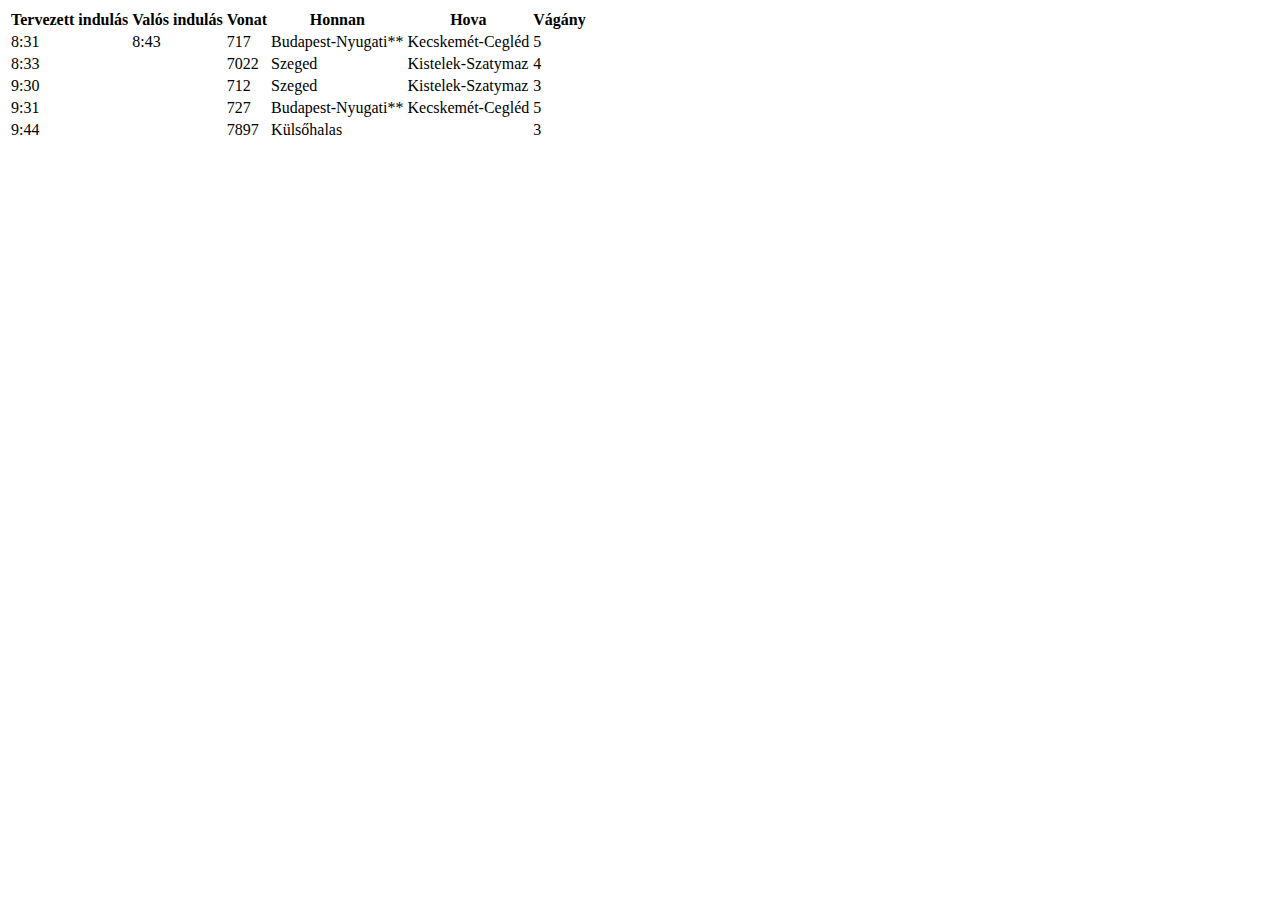
==== indulo_vonatok.html @ 1db8689b "Create indulo_vonatok.html" ====
<!DOCTYPE html>
<html lang="hu">
<head>
    <meta charset="UTF-8">
    <meta name="viewport" content="width=device-width, initial-scale=1.0">
    <title>MÁV induló járatok</title>
</head>
<body>
    <table>
        <thead>
            <tr>
                <th>Tervezett indulás</th>
                <th>Valós indulás</th>
                <th>Vonat</th>
                <th>Honnan</th>
                <th>Hova</th>
                <th>Vágány</th>
            </tr>
        </thead>
        <tbody>
            <tr>
                <td>8:31</td>
                <td>8:43</td>
                <td>717</td>
                <td>Budapest-Nyugati**</td>
                <td>Kecskemét-Cegléd</td>
                <td>5</td>
            </tr>
            <tr>
                <td>8:33</td>
                <td></td>
                <td>7022</td>
                <td>Szeged</td>
                <td>Kistelek-Szatymaz</td>
                <td>4</td>
            </tr>
            <tr>
                <td>9:30</td>
                <td></td>
                <td>712</td>
                <td>Szeged</td>
                <td>Kistelek-Szatymaz</td>
                <td>3</td>
            </tr>
            <tr>
                <td>9:31</td>
                <td></td>
                <td>727</td>
                <td>Budapest-Nyugati**</td>
                <td>Kecskemét-Cegléd</td>
                <td>5</td>
            </tr>
            <tr>
                <td>9:44</td>
                <td></td>
                <td>7897</td>
                <td>Külsőhalas</td>
                <td></td>
                <td>3</td>
            </tr>
        </tbody>
    </table>
</body>
</html>
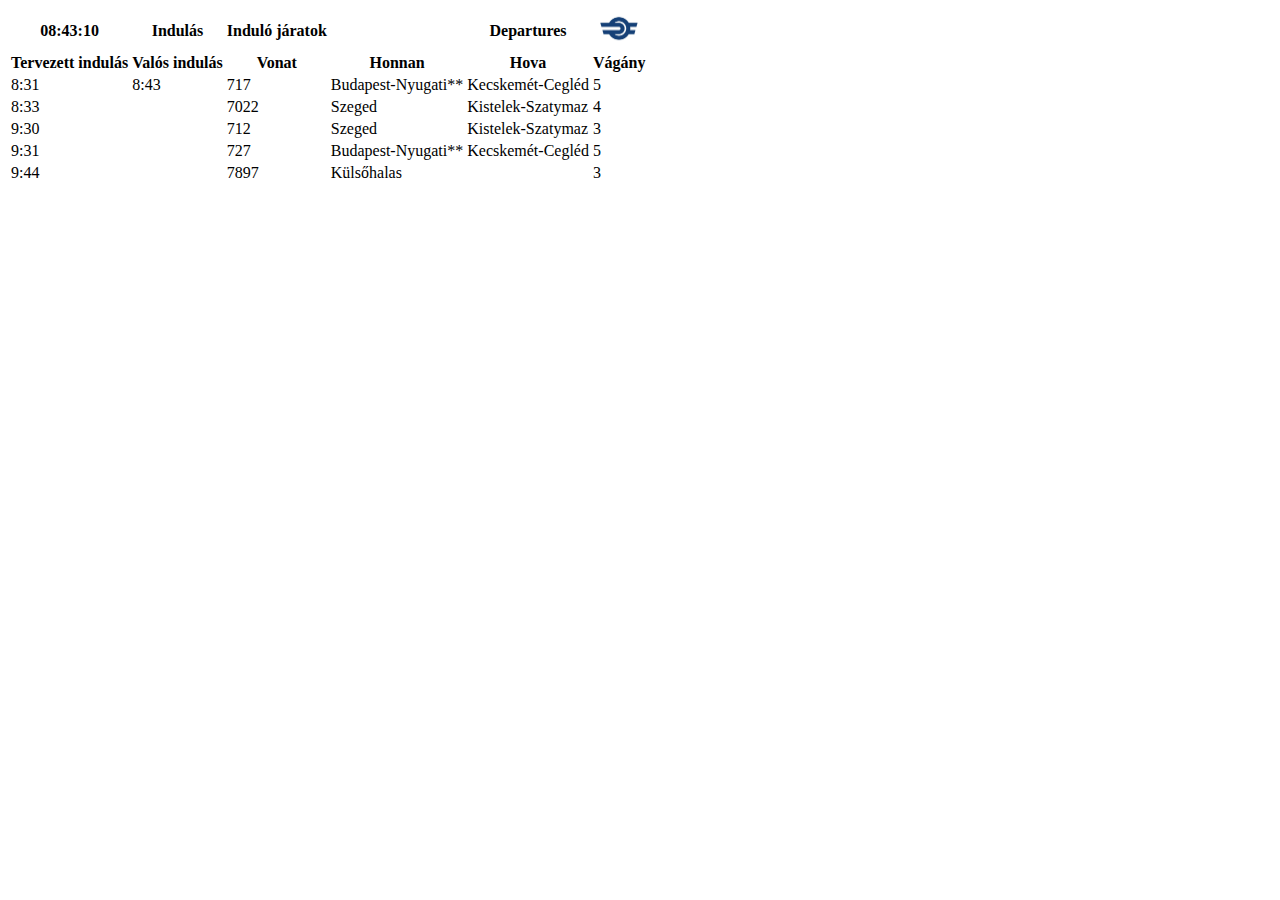
==== commit fe26d448: "create_indulo_vonatok_and_fill_with_datas" ====
--- a/indulo_vonatok.html
+++ b/indulo_vonatok.html
@@ -9,6 +9,13 @@
     <table>
         <thead>
             <tr>
+                <th>08:43:10</th>
+                <th>Indulás</th>
+                <th>Induló járatok</th>
+                <th></th>
+                <th>Departures</th>
+                <th><img src="MÁV.jpg" alt="MÁV-logo" width="50" title="MÁV-logo"></th>
+            </tr>            <tr>
                 <th>Tervezett indulás</th>
                 <th>Valós indulás</th>
                 <th>Vonat</th>
@@ -17,6 +24,7 @@
                 <th>Vágány</th>
             </tr>
         </thead>
+
         <tbody>
             <tr>
                 <td>8:31</td>
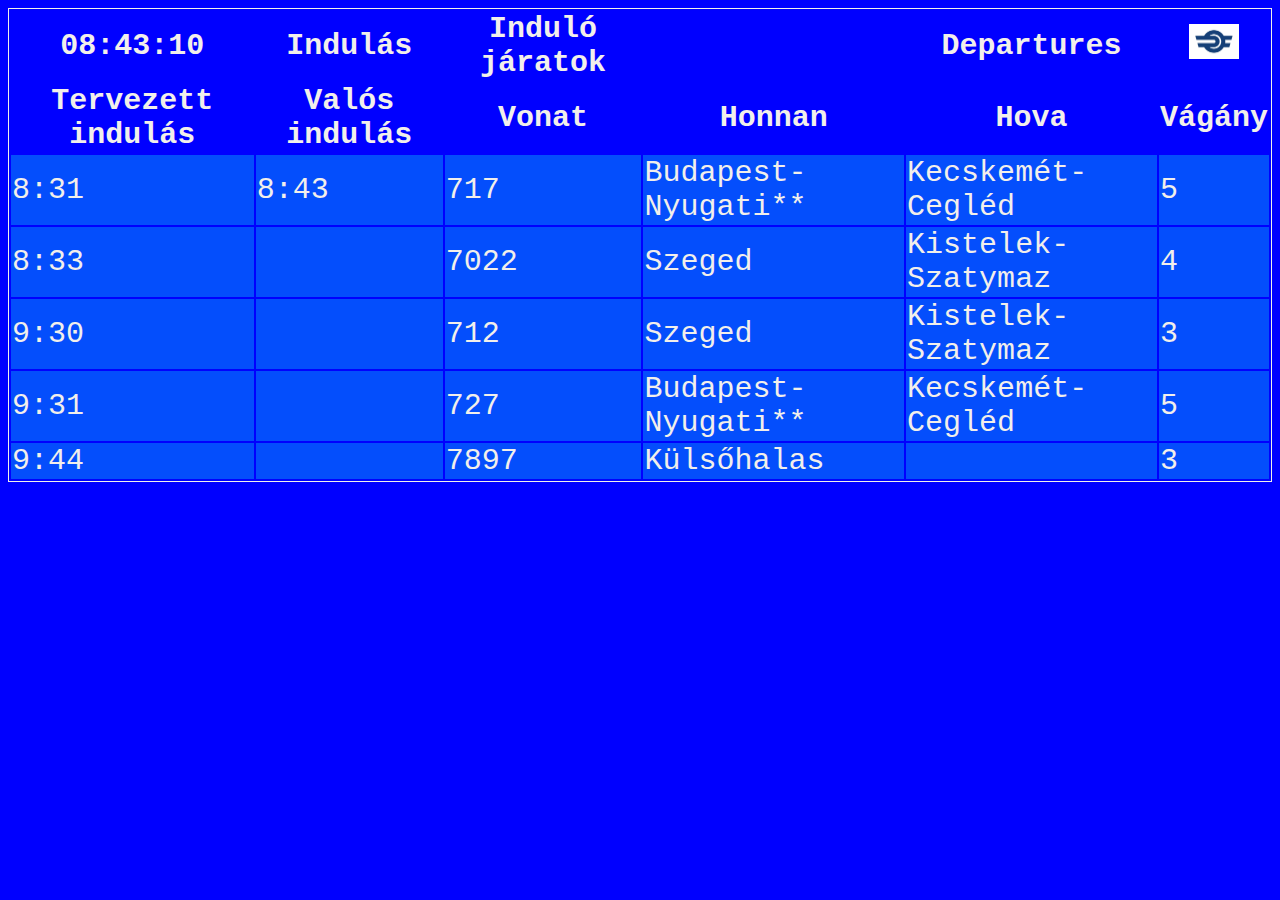
==== commit 9d17085a: "add_css" ====
--- a/indulo_vonatok.html
+++ b/indulo_vonatok.html
@@ -4,6 +4,7 @@
     <meta charset="UTF-8">
     <meta name="viewport" content="width=device-width, initial-scale=1.0">
     <title>MÁV induló járatok</title>
+    <link rel="stylesheet" href="indulo_vonatok.css">
 </head>
 <body>
     <table>
@@ -27,8 +28,8 @@
 
         <tbody>
             <tr>
-                <td>8:31</td>
-                <td>8:43</td>
+                <td class="elso_oszlop">8:31</td>
+                <td id="#keses">8:43</td>
                 <td>717</td>
                 <td>Budapest-Nyugati**</td>
                 <td>Kecskemét-Cegléd</td>
--- a/indulo_vonatok.css
+++ b/indulo_vonatok.css
@@ -0,0 +1,12 @@
+body{
+  border:1px solid ;
+  background-color: blue;
+  color: rgb(242, 239, 235); /* betűszín */
+  font-family: 'Courier New';/* betűtípus */
+  font-size: 30px;/* betűméret */
+}
+td { background-color: rgb(4, 78, 252);}
+
+#keses{
+  background-color: rgb(245, 13, 13);
+}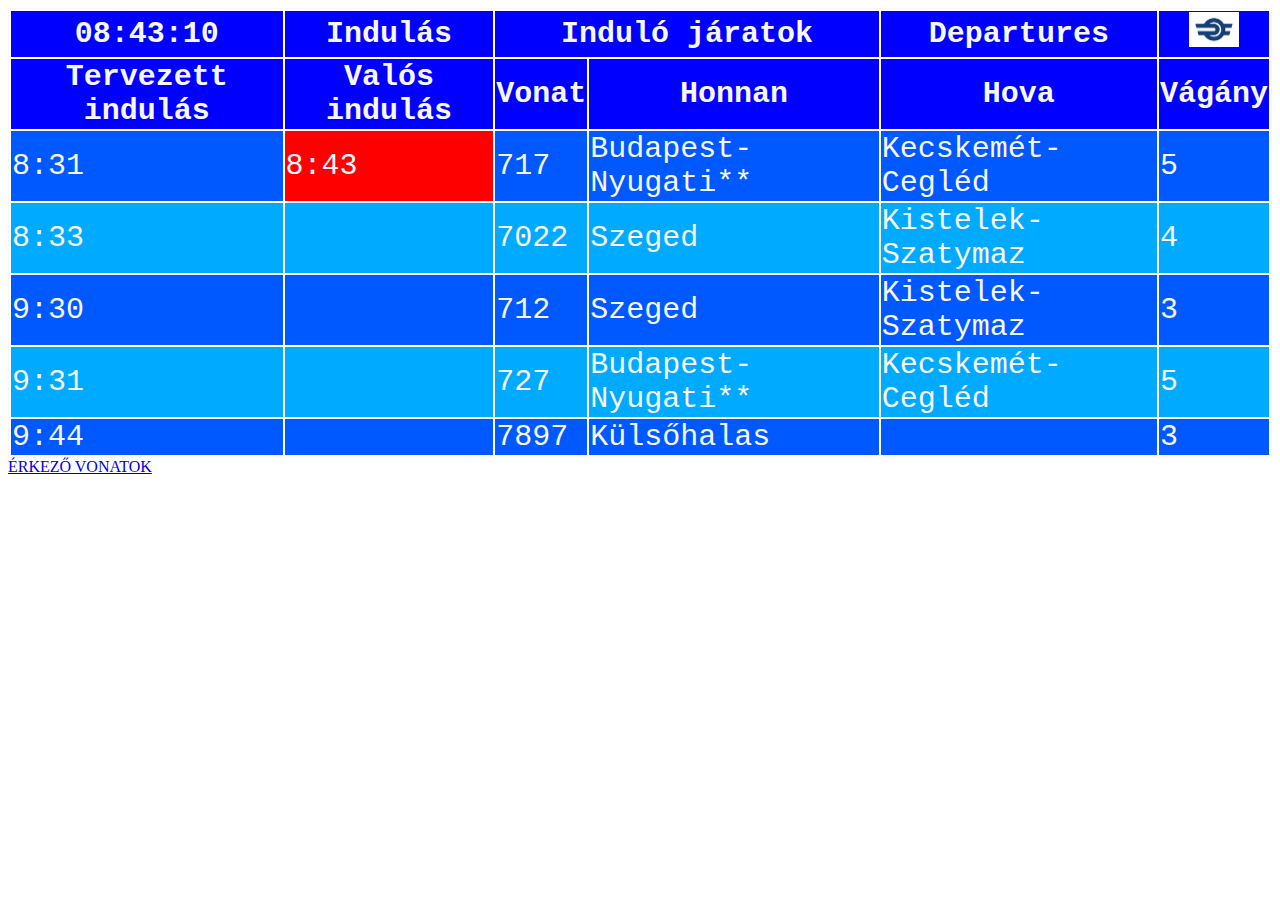
==== commit eef642a5: "add_even_and_odd" ====
--- a/indulo_vonatok.html
+++ b/indulo_vonatok.html
@@ -12,8 +12,7 @@
             <tr>
                 <th>08:43:10</th>
                 <th>Indulás</th>
-                <th>Induló járatok</th>
-                <th></th>
+                <th colspan="2">Induló járatok</th>
                 <th>Departures</th>
                 <th><img src="MÁV.jpg" alt="MÁV-logo" width="50" title="MÁV-logo"></th>
             </tr>            <tr>
@@ -29,7 +28,7 @@
         <tbody>
             <tr>
                 <td class="elso_oszlop">8:31</td>
-                <td id="#keses">8:43</td>
+                <td id="keso_indulo_vonat">8:43</td>
                 <td>717</td>
                 <td>Budapest-Nyugati**</td>
                 <td>Kecskemét-Cegléd</td>
@@ -69,5 +68,6 @@
             </tr>
         </tbody>
     </table>
+    <a href="index.html">ÉRKEZŐ VONATOK</a>
 </body>
 </html>--- a/indulo_vonatok.css
+++ b/indulo_vonatok.css
@@ -1,12 +1,22 @@
-body{
+table{
   border:1px solid ;
-  background-color: blue;
-  color: rgb(242, 239, 235); /* betűszín */
+  /* background-color: blue; */
+  color: rgb(247, 247, 250); /* betűszín */
   font-family: 'Courier New';/* betűtípus */
   font-size: 30px;/* betűméret */
 }
-td { background-color: rgb(4, 78, 252);}
 
-#keses{
-  background-color: rgb(245, 13, 13);
-}+th {
+  background-color: blue;
+}
+#keso_indulo_vonat{
+  background-color: rgb(255, 0, 0);
+}
+
+tbody tr:nth-child(even) {
+  background-color: rgb(0, 170, 255);
+}
+tbody tr:nth-child(odd) {
+  background-color: rgb(0, 89, 255);
+}
+
